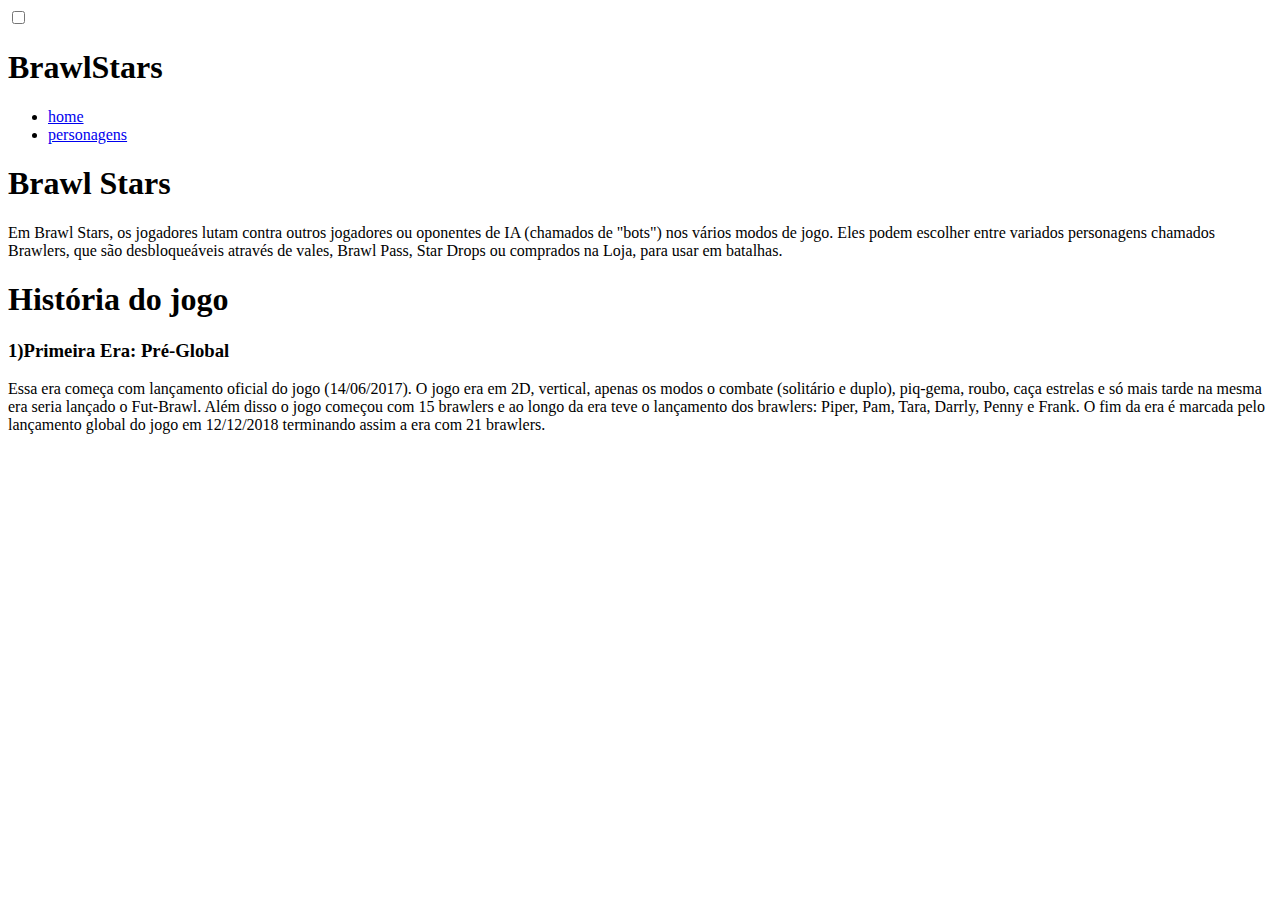
==== index.html @ 563644a0 "Update index.html" ====
<!DOCTYPE html>
<html lang="pt">

<head>
    <meta charset="UTF-8">
    <meta name="viewport" content="width=device-width, initial-scale=1.0">
    <title>Brawl Stars tips </title>
    <link rel="stylesheet" href="style.css">


</head>

<body>

    <header>
        <input id="menu-hamburguer" type="checkbox" />
        <label for="menu-hamburguer">
            <div class="menu">
                <span class="hamburguer"></span>
            </div>
        </label>
        <h1>BrawlStars</h1>
        <nav>
            <ul class="menu-hamburguer-elements show">
                <li>
                    <a href="index.html">
                        home
                    </a>
                </li>
                <li>
                    <a href="personagens.html">
                        personagens
                    </a>
                </li>
            </ul>
        </nav>
    </header>
    <main>

        <h1> Brawl Stars</h1>
        <p>Em Brawl Stars, os jogadores lutam contra outros jogadores ou oponentes de IA (chamados de "bots") nos vários
            modos de jogo. Eles podem escolher entre variados personagens chamados Brawlers, que são desbloqueáveis
            através de vales, Brawl Pass, Star Drops ou comprados na Loja, para usar em batalhas.
        </p>
       
        <h1>História do jogo</h1>
        
        <h3>1)Primeira Era: Pré-Global</h3>
        <p>Essa era começa com lançamento oficial do jogo (14/06/2017). O jogo era em 2D, vertical, apenas os modos o combate (solitário e duplo), piq-gema, roubo, caça estrelas e só mais tarde na mesma era seria lançado o Fut-Brawl. Além disso o jogo começou com 15 brawlers e ao longo da era teve o lançamento dos brawlers: Piper, Pam, Tara, Darrly, Penny e Frank. O fim da era é marcada pelo lançamento global do jogo em 12/12/2018 terminando assim a era com 21 brawlers.
        </p>
        
        
        
        
        
        <p></p>






        </div>


    </main>

</body>

<!-- 
    ideia para o site 
https://nicepage.com/templates/preview/designer-portfolio-5413317?device=desktop
 -->

</html>
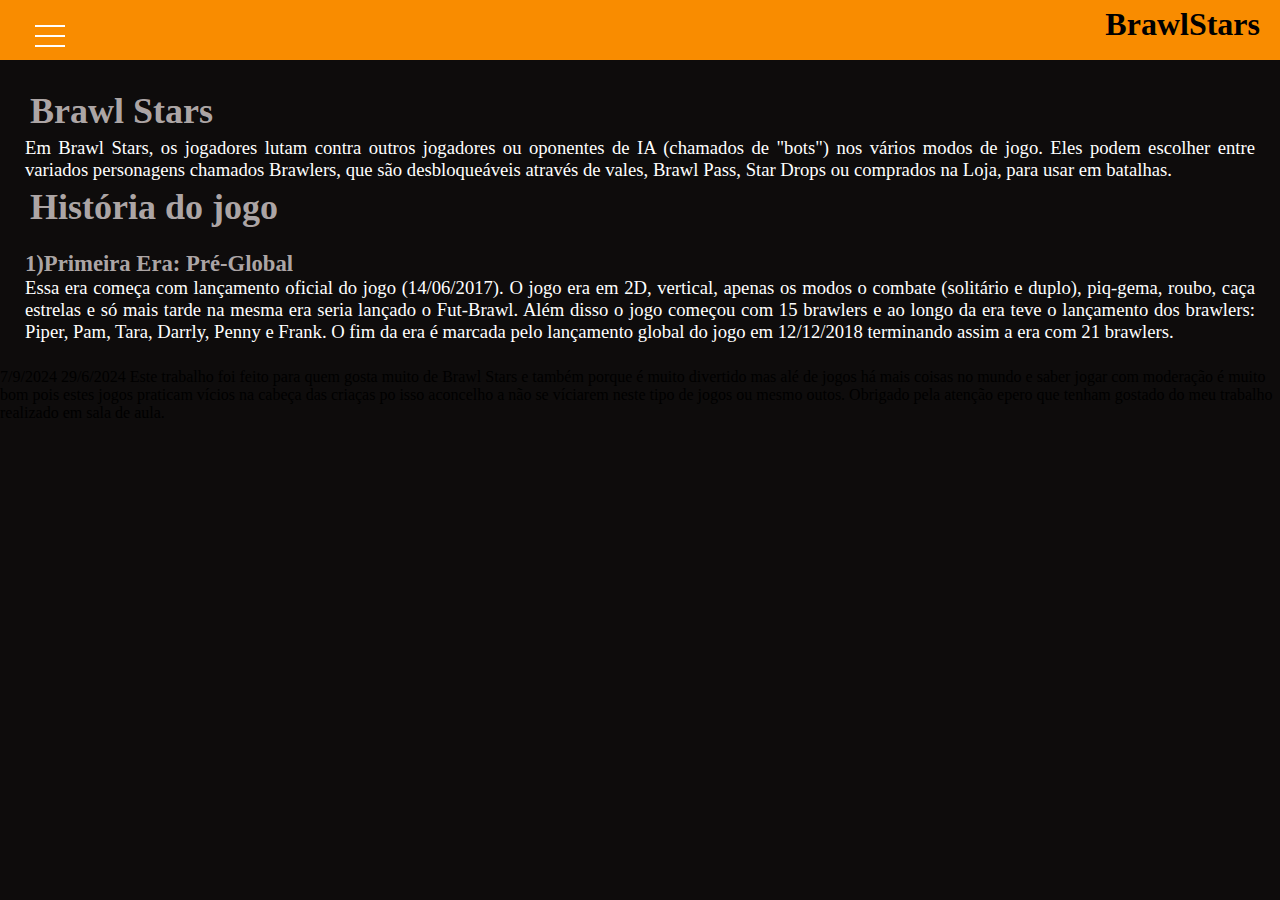
==== commit c9fc6f65: "Update index.html" ====
--- a/index.html
+++ b/index.html
@@ -64,6 +64,36 @@
 
 
     </main>
+    <footer>
+        
+        <p>7/9/2024    
+        29/6/2024
+        
+        Este trabalho foi feito para quem gosta muito de Brawl Stars e também porque é muito divertido mas alé de jogos há mais coisas no mundo e saber jogar com moderação é muito bom pois estes jogos praticam vícios na cabeça das criaças po isso aconcelho a não se víciarem neste tipo de jogos ou mesmo outos.
+        Obrigado pela atenção epero que tenham gostado do meu trabalho realizado em sala de aula. 
+            
+            
+            
+            
+            
+            
+            
+            
+            
+            
+            
+            
+            
+            
+            
+            
+            
+            
+            
+    
+            </p>
+    </footer>
+
 
 </body>
 
--- a/style.css
+++ b/style.css
@@ -0,0 +1,271 @@
+   * {
+       margin: 0;
+       padding: 0;
+   }
+
+   body {
+       background-color: #0e0c0c;
+   }
+
+   header {
+       background: #f98c00;
+       padding: 6px 20px;
+       display: flex;
+       justify-content: space-between;
+       height: 48px;
+   }
+
+   nav a {
+       color: white;
+       text-transform: capitalize;
+       font-size: 18pt;
+
+   }
+
+   input:checked~nav {
+       left: 0;
+   }
+
+   nav {
+       position: absolute;
+       left: -400px;
+       top: 0;
+       color: #ffffff;
+       background-color: #000000db;
+       width: 320px;
+       height: 100%;
+       padding: 100px 16px;
+   }
+
+   nav ul {
+       display: flex;
+       gap: 17px;
+       flex-direction: column;
+       align-items: flex-start;
+   }
+
+   main {
+       padding: 25px;
+   }
+
+   main h1 {
+       color: #cac2c2dc;
+       margin: 5px;
+       font-size: 27pt;
+   }
+
+   main h3 {
+       color: #cac2c2dc;
+       margin: 23px 0px 0px 0px;
+       font-size: 17pt;
+   }
+
+   main p {
+       color: #ffffff;
+       font-size: 14pt;
+       text-align: justify;
+   }
+
+
+   section {
+       display: flex;
+       flex-wrap: wrap;
+       gap: 54px;
+   }
+
+   .classe-cartao {
+       background-color: gray;
+       height: 400px;
+       width: 300px;
+       text-align: center;
+       border-radius: 50px;
+       margin: 100px 0px 0px 20px;
+       padding: 20px 0px 0px 0px;
+       overflow: hidden;
+   }
+
+   .texto {
+       background-color: white;
+       height: 99px;
+       border-radius: 0px 0px 50px 50px;
+       box-shadow: 0 0 10px #00000050;
+       background-color: white;
+       height: 99px;
+       border-radius: 0px 0px 50px 50px;
+       box-shadow: 0 0 10px #00000050;
+   }
+
+   .informacoes {
+       display: none;
+       background-color: #fc9310d1;
+       padding: 50px;
+       width: 80%;
+
+   }
+
+   /* .fundo-transparente {
+    position: absolute;
+    height: 100%;
+    width: 100%;
+    background: #d2691e;
+    top: 0;
+    left: 0;
+    right: 0;
+    bottom: 0;
+} */
+
+   #WILLOW {
+       background-color: blueviolet;
+   }
+
+   #Griff {
+       background-color: chocolate;
+   }
+
+   #NANI {
+       background-color: blue;
+   }
+
+   #EDGAR {
+       background-color: rgb(143, 91, 191);
+   }
+
+   #BIBI {
+       background-color: darkgoldenrod;
+   }
+
+   /* codigo do menu hamburguer */
+   .menu-hamburger {
+       width: 100%;
+       display: flex;
+       justify-content: center;
+   }
+
+   .menu-hamburguer-elements {
+       display: flex;
+       width: 80%;
+       height: 10vh;
+       justify-content: space-around;
+       align-items: flex-start;
+   }
+
+   .menu-hamburguer-elements li {
+       font-size: 1.4rem;
+       margin: 2rem 0;
+       font-size: 1.4rem;
+       list-style: inside;
+   }
+
+   .menu-hamburguer-elements a {
+       color: white;
+       text-decoration: none;
+       font-size: 22pt;
+       text-transform: uppercase;
+       font-weight: 900;
+   }
+
+   .menu-hamburguer-elements a:hover {
+       color: #f98d00c5;
+
+   }
+
+
+   /* BOTÃO MENU HAMBURGUER */
+
+
+   .hamburguer {
+       position: relative;
+       display: block;
+       background: #fff;
+       width: 30px;
+       height: 2px;
+       top: 29px;
+       left: 15px;
+       transition: 0.5s ease-in-out;
+       z-index: 9999;
+   }
+
+   .hamburguer:before,
+   .hamburguer:after {
+       background: #ffffff;
+       content: '';
+       display: block;
+       width: 100%;
+       height: 100%;
+       position: absolute;
+       transition: 0.5s ease-in-out;
+   }
+
+   .hamburguer:before {
+       top: -10px;
+   }
+
+   .hamburguer:after {
+       bottom: -10px;
+   }
+
+   input#menu-hamburguer {
+       display: none;
+   }
+
+   /* rotação dos elementos do span */
+   input:checked~label .hamburguer {
+       transform: rotate(45deg);
+   }
+
+   input:checked~label .hamburguer:before {
+       transform: rotate(90deg);
+       top: 0;
+   }
+
+   input:checked~label .hamburguer:after {
+       transform: rotate(90deg);
+       bottom: 0;
+   }
+
+   input:checked~.menu-hamburguer-elements {
+       left: 0;
+   }
+
+   /* codigo do menu hamburguer */
+
+   .campo-pesquisa {
+       font-size: 21pt;
+   }
+
+   input#pesquisar {
+       height: 20pt;
+   }
+
+   #go{
+    height: 30px;
+    width: 38px;
+   }
+   #delete{
+    width: 45px;
+    height: 20px;
+   }
+   
+
+
+
+
+
+   /* telemóvel */
+   @media screen and (max-width: 1024px) {
+       body {
+           background-color: #000000f1;
+       }
+
+       .texto {
+           background-color: white;
+           height: 99px;
+           border-radius: 0px 0px 50px 50px;
+           box-shadow: 0 0 10px #00000050;
+           background-color: white;
+           height: 99px;
+           border-radius: 0px 0px 50px 50px;
+           box-shadow: 0 0 10px #00000050;
+       }
+
+   }
